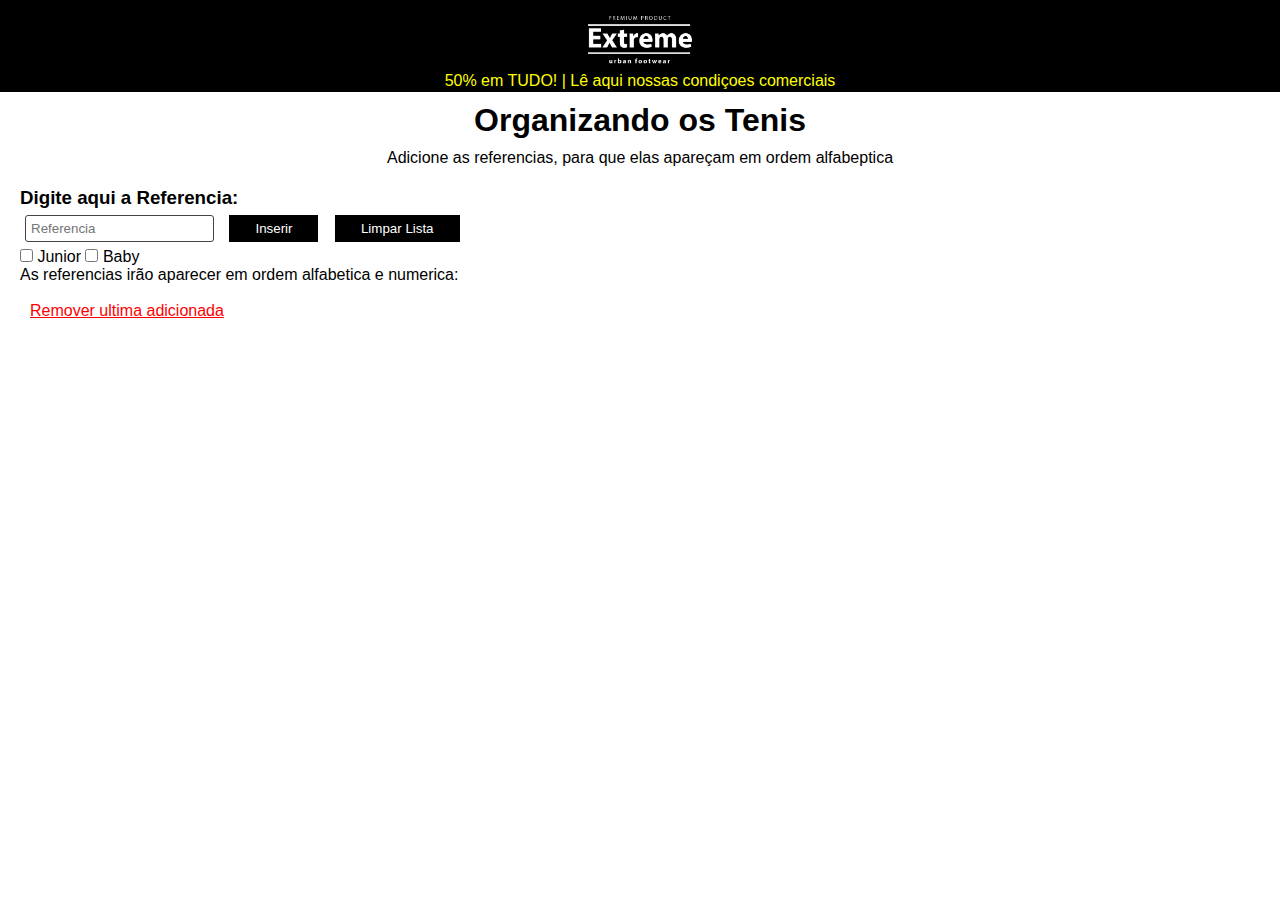
==== index.html @ b1c8dce0 "added remove item and fixed bug on reload page" ====
<!DOCTYPE html>
<html>
	<head>
		<meta charset="UTF-8" />
		<meta http-equiv="X-UA-Compatible" content="IE=edge" />
		<link
			rel="shortcut icon"
			href="assets/images/e-icon.png"
			type="image/x-icon"
		/>
		<meta name="viewport" content="width=device-width, initial-scale=1.0" />
		<title>Referencias</title>
		<script src="assets/app.js" defer></script>
		<link rel="stylesheet" href="assets/style.css" />
	</head>
	<body>
		<section class="nav-bar">
			<div>
				<a class="title" href="https://www.extremefootwear.pt/pt/">
					<img src="assets/images/extreme.png" alt="" class="logo" />
				</a>
			</div>
			<a
				class="title"
				href="https://www.extremefootwear.pt/pt/termos-e-condicoes"
			>
				50% em TUDO! | Lê aqui nossas condiçoes comerciais
			</a>
		</section>

		<section>
			<h1 class="second-title">Organizando os Tenis</h1>
			<div class="section">
				<article>
					<p>
						Adicione as referencias, para que elas apareçam em ordem alfabeptica
					</p>
				</article>
			</div>
			<div class="section-2">
				<h3>Digite aqui a Referencia:</h3>
				<input id="test" type="text" placeholder="Referencia" class="input" />
				<button type="button" onclick="shown()" class="inserir">Inserir</button>
				<button type="button" onclick="del()" class="delete">
					Limpar Lista
				</button>

				<div>
					<label>
						<input type="checkbox" name="junior" id="junior" />
						<span>Junior</span>
					</label>

					<label>
						<input type="checkbox" name="baby" id="baby" />
						<span>Baby</span>
					</label>
				</div>

				<p class="ref">
					As referencias irão aparecer em ordem alfabetica e numerica:
				</p>
				<br />
				<div>
					<p onclick="removeLast()" class="remove_last" id="del_last">
						Remover ultima adicionada
					</p>
				</div>
				<br />
				<p id="antes"></p>
				<p id="aparecer"></p>
			</div>
		</section>
	</body>
</html>
---- assets/style.css ----
*{
	margin: 0;
	padding: 0;
}
body{
	font-family: 'Rubik', sans-serif;
}

.nav-bar{
	display: flex;
	justify-content: center;
	align-items: center;
	justify-items: center;
	background-color: black;
	padding: 2px;
	margin: 0;
	flex-direction: column;
}
.logo{
	width: 150px;
	padding: 0;
	margin: 0;
}
.title{
	display: flex;
	justify-content: center;
	align-items: center;
	justify-items: center;
	color: #FFFF00;
	text-decoration: none;
}

.second-title{
	display: flex;
	justify-content: center;
	align-items: center;
	justify-items: center;
	margin-top: 10px;
}
.section{
	display: flex;
	justify-content: center;
	align-items: center;
	justify-items: center;
	margin-top: 10px;
}
.section-2{
	margin: 20px;
	/* margin-left: 10px; */
}

.input{
	padding: 5px;
	margin: 5px;
	border: 1px solid rgb(68, 68, 68);
	border-radius: 3px;
}
.input:hover{
	padding: 5px;
	margin: 5px;
}
.input:focus{
	outline: none;
}
.inserir{
	padding: 6px 26px;
	margin: 5px;
	background-color: black;
	color: white;
	border: 1px solid;
}
.inserir:hover{
	padding: 6px 26px;
	margin: 5px;
	background-color: white;
	color: black;
	border: 1px solid;
	cursor: pointer;
}
.delete{
	padding: 6px 26px;
	margin: 5px;
	background-color: black;
	color: white;
	border: 1px solid;
}	
.delete:hover{
	padding: 6px 26px;
	margin: 5px;
	background-color: white;
	color: black;
	border: 1px solid;
	cursor: pointer;
}
.remove_last{
	margin-left: 10px;
	color: red;
	text-decoration: underline;
	cursor: pointer;
	user-select: none;
}
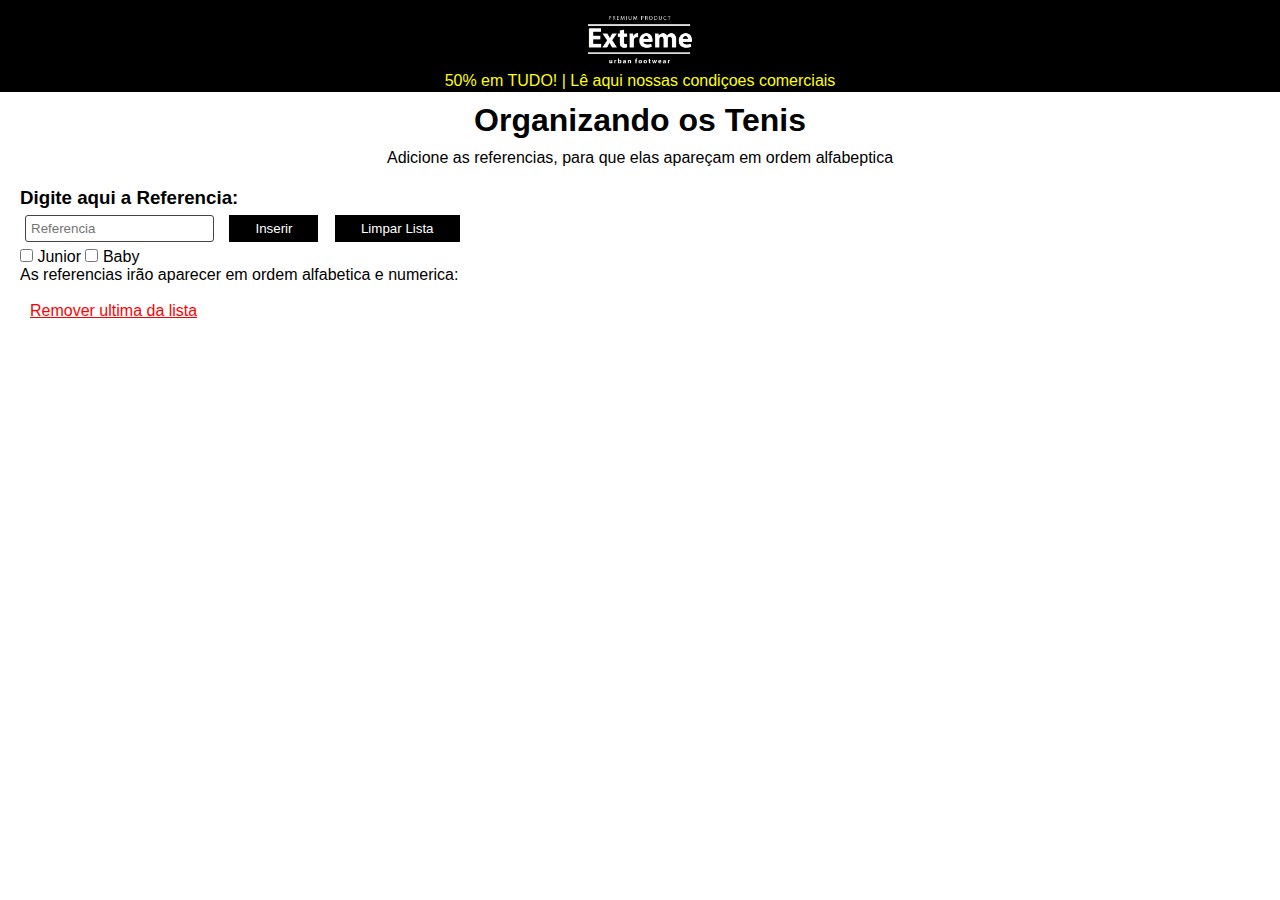
==== commit 26d9cb88: "Update index.html" ====
--- a/index.html
+++ b/index.html
@@ -63,7 +63,7 @@
 				<br />
 				<div>
 					<p onclick="removeLast()" class="remove_last" id="del_last">
-						Remover ultima adicionada
+						Remover ultima da lista
 					</p>
 				</div>
 				<br />
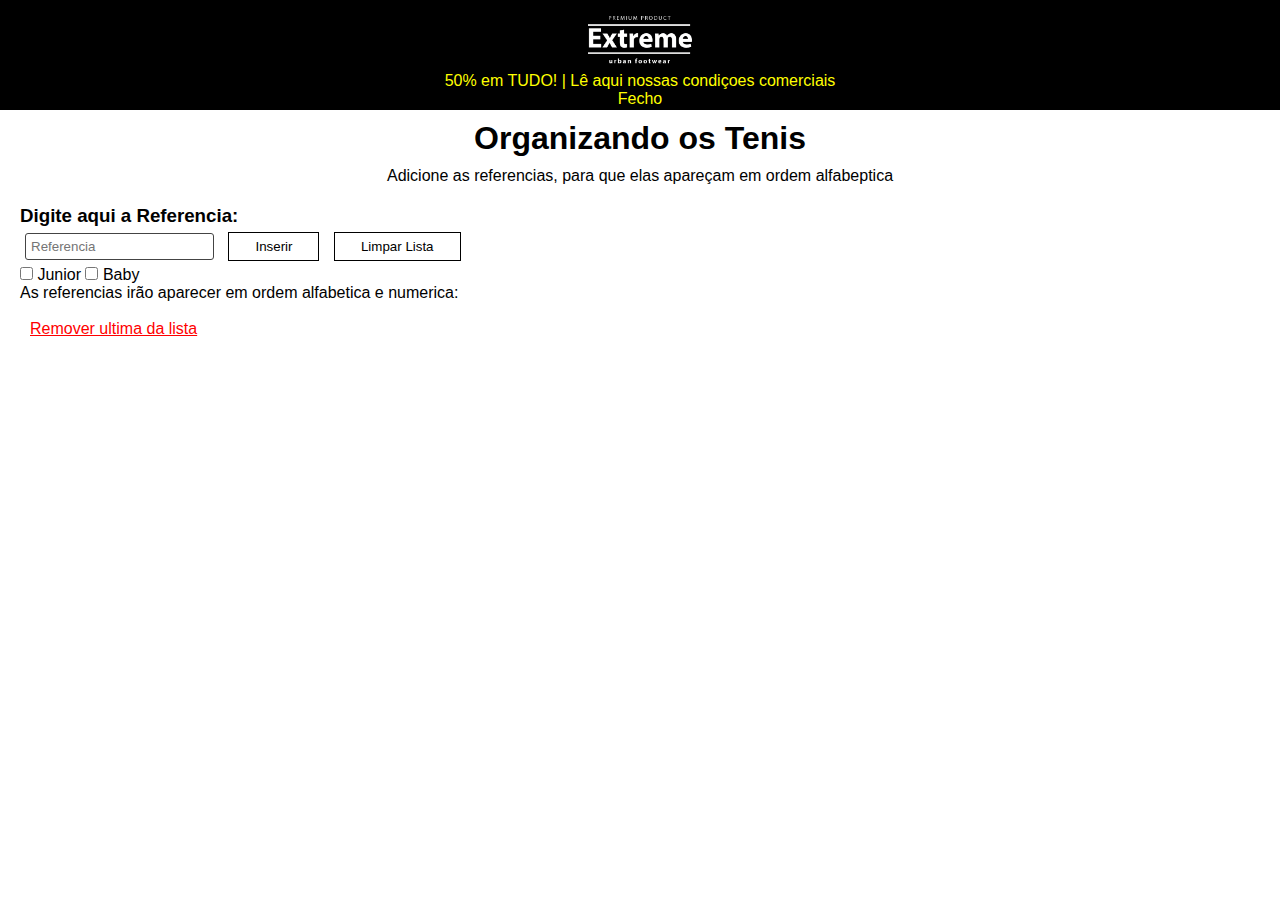
==== commit dd085670: "adicionando a opção de calcular o fecho" ====
--- a/index.html
+++ b/index.html
@@ -1,75 +1,76 @@
 <!DOCTYPE html>
 <html>
-	<head>
-		<meta charset="UTF-8" />
-		<meta http-equiv="X-UA-Compatible" content="IE=edge" />
-		<link
-			rel="shortcut icon"
-			href="assets/images/e-icon.png"
-			type="image/x-icon"
-		/>
-		<meta name="viewport" content="width=device-width, initial-scale=1.0" />
-		<title>Referencias</title>
-		<script src="assets/app.js" defer></script>
-		<link rel="stylesheet" href="assets/style.css" />
-	</head>
-	<body>
-		<section class="nav-bar">
-			<div>
-				<a class="title" href="https://www.extremefootwear.pt/pt/">
-					<img src="assets/images/extreme.png" alt="" class="logo" />
-				</a>
-			</div>
-			<a
-				class="title"
-				href="https://www.extremefootwear.pt/pt/termos-e-condicoes"
-			>
-				50% em TUDO! | Lê aqui nossas condiçoes comerciais
-			</a>
-		</section>
+  <head>
+    <meta charset="UTF-8" />
+    <meta http-equiv="X-UA-Compatible" content="IE=edge" />
+    <link
+      rel="shortcut icon"
+      href="assets/images/e-icon.png"
+      type="image/x-icon"
+    />
+    <meta name="viewport" content="width=device-width, initial-scale=1.0" />
+    <title>Referencias</title>
+    <script src="assets/app.js" defer></script>
+    <link rel="stylesheet" href="assets/style.css" />
+  </head>
+  <body>
+    <section class="nav-bar">
+      <div>
+        <a class="title" href="https://www.extremefootwear.pt/pt/">
+          <img src="assets/images/extreme.png" alt="" class="logo" />
+        </a>
+      </div>
+      <a
+        class="title"
+        href="https://www.extremefootwear.pt/pt/termos-e-condicoes"
+      >
+        50% em TUDO! | Lê aqui nossas condiçoes comerciais
+      </a>
+      <a class="title" href="fecho.html"> Fecho </a>
+    </section>
 
-		<section>
-			<h1 class="second-title">Organizando os Tenis</h1>
-			<div class="section">
-				<article>
-					<p>
-						Adicione as referencias, para que elas apareçam em ordem alfabeptica
-					</p>
-				</article>
-			</div>
-			<div class="section-2">
-				<h3>Digite aqui a Referencia:</h3>
-				<input id="test" type="text" placeholder="Referencia" class="input" />
-				<button type="button" onclick="shown()" class="inserir">Inserir</button>
-				<button type="button" onclick="del()" class="delete">
-					Limpar Lista
-				</button>
+    <section>
+      <h1 class="second-title">Organizando os Tenis</h1>
+      <div class="section">
+        <article>
+          <p>
+            Adicione as referencias, para que elas apareçam em ordem alfabeptica
+          </p>
+        </article>
+      </div>
+      <div class="section-2">
+        <h3>Digite aqui a Referencia:</h3>
+        <input id="test" type="text" placeholder="Referencia" class="input" />
+        <button type="button" onclick="shown()" class="inserir">Inserir</button>
+        <button type="button" onclick="del()" class="delete">
+          Limpar Lista
+        </button>
 
-				<div>
-					<label>
-						<input type="checkbox" name="junior" id="junior" />
-						<span>Junior</span>
-					</label>
+        <div>
+          <label>
+            <input type="checkbox" name="junior" id="junior" />
+            <span>Junior</span>
+          </label>
 
-					<label>
-						<input type="checkbox" name="baby" id="baby" />
-						<span>Baby</span>
-					</label>
-				</div>
+          <label>
+            <input type="checkbox" name="baby" id="baby" />
+            <span>Baby</span>
+          </label>
+        </div>
 
-				<p class="ref">
-					As referencias irão aparecer em ordem alfabetica e numerica:
-				</p>
-				<br />
-				<div>
-					<p onclick="removeLast()" class="remove_last" id="del_last">
-						Remover ultima da lista
-					</p>
-				</div>
-				<br />
-				<p id="antes"></p>
-				<p id="aparecer"></p>
-			</div>
-		</section>
-	</body>
+        <p class="ref">
+          As referencias irão aparecer em ordem alfabetica e numerica:
+        </p>
+        <br />
+        <div>
+          <p onclick="removeLast()" class="remove_last" id="del_last">
+            Remover ultima da lista
+          </p>
+        </div>
+        <br />
+        <p id="antes"></p>
+        <p id="aparecer"></p>
+      </div>
+    </section>
+  </body>
 </html>
--- a/assets/style.css
+++ b/assets/style.css
@@ -65,30 +65,30 @@
 .inserir{
 	padding: 6px 26px;
 	margin: 5px;
-	background-color: black;
-	color: white;
+	background-color: white;
+	color: black;
 	border: 1px solid;
 }
 .inserir:hover{
 	padding: 6px 26px;
 	margin: 5px;
-	background-color: white;
-	color: black;
+	background-color: black;
+	color: white;
 	border: 1px solid;
 	cursor: pointer;
 }
 .delete{
 	padding: 6px 26px;
 	margin: 5px;
-	background-color: black;
-	color: white;
+	background-color: white;
+	color: black;
 	border: 1px solid;
 }	
 .delete:hover{
 	padding: 6px 26px;
 	margin: 5px;
-	background-color: white;
-	color: black;
+	background-color: black;
+	color: white;
 	border: 1px solid;
 	cursor: pointer;
 }
@@ -98,4 +98,4 @@
 	text-decoration: underline;
 	cursor: pointer;
 	user-select: none;
-}+}
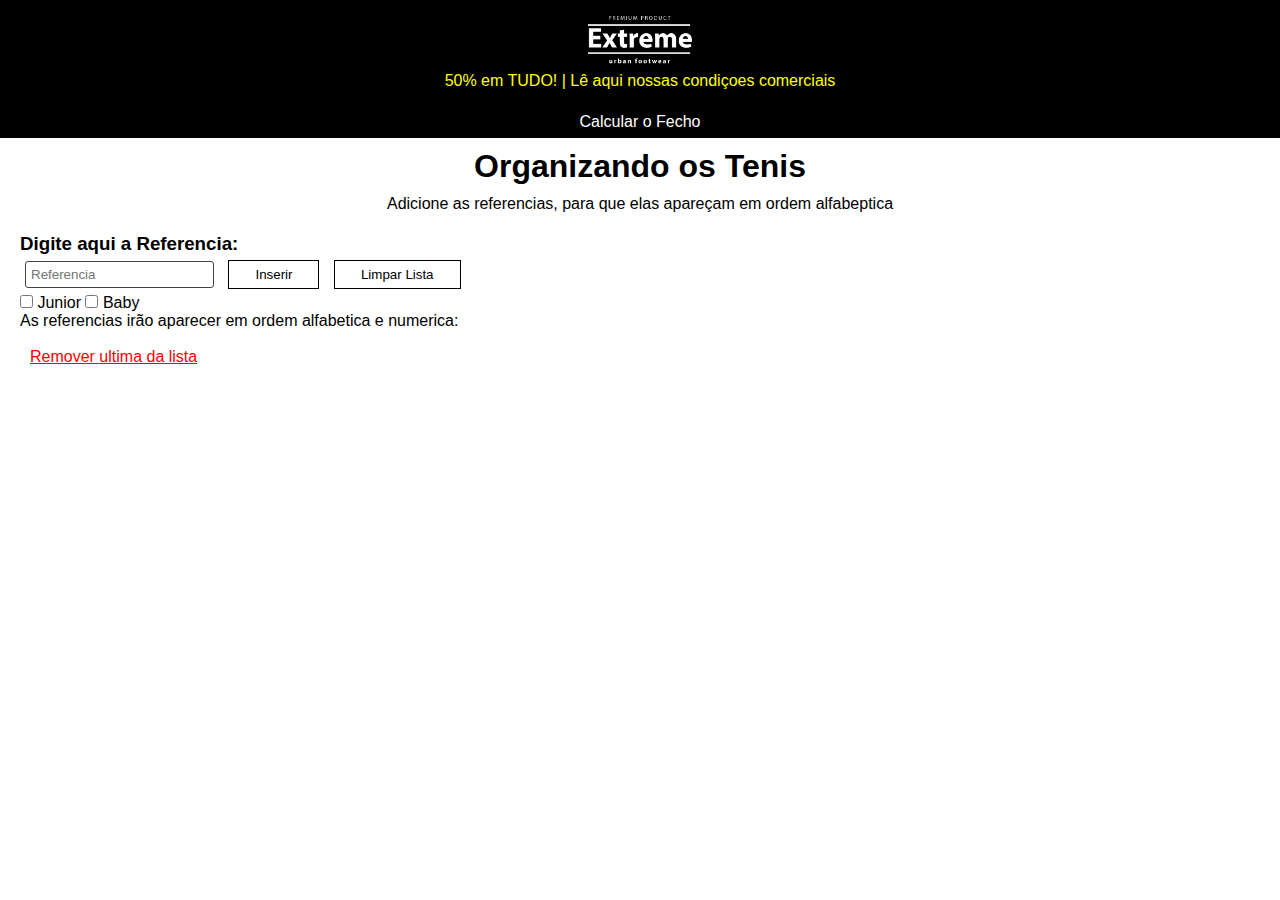
==== commit 4aa02400: "editando a pagina fecho e criando um link para voltar para a pagina de referencias" ====
--- a/index.html
+++ b/index.html
@@ -24,9 +24,9 @@
         class="title"
         href="https://www.extremefootwear.pt/pt/termos-e-condicoes"
       >
-        50% em TUDO! | Lê aqui nossas condiçoes comerciais
-      </a>
-      <a class="title" href="fecho.html"> Fecho </a>
+        50% em TUDO! | Lê aqui nossas condiçoes comerciais </a
+      >g
+      <a class="sub_title" href="fecho.html"> Calcular o Fecho </a>
     </section>
 
     <section>
--- a/assets/style.css
+++ b/assets/style.css
@@ -1,101 +1,117 @@
-*{
-	margin: 0;
-	padding: 0;
+* {
+  margin: 0;
+  padding: 0;
 }
-body{
-	font-family: 'Rubik', sans-serif;
+body {
+  font-family: "Rubik", sans-serif;
 }
 
-.nav-bar{
-	display: flex;
-	justify-content: center;
-	align-items: center;
-	justify-items: center;
-	background-color: black;
-	padding: 2px;
-	margin: 0;
-	flex-direction: column;
+.nav-bar {
+  display: flex;
+  justify-content: center;
+  align-items: center;
+  justify-items: center;
+  background-color: black;
+  padding: 2px;
+  margin: 0;
+  flex-direction: column;
 }
-.logo{
-	width: 150px;
-	padding: 0;
-	margin: 0;
+.logo {
+  width: 150px;
+  padding: 0;
+  margin: 0;
 }
-.title{
-	display: flex;
-	justify-content: center;
-	align-items: center;
-	justify-items: center;
-	color: #FFFF00;
-	text-decoration: none;
+.title {
+  display: flex;
+  justify-content: center;
+  align-items: center;
+  justify-items: center;
+  color: #ffff00;
+  text-decoration: none;
+}
+.sub_title {
+  display: flex;
+  justify-content: center;
+  align-items: center;
+  justify-items: center;
+  color: #ffffff;
+  text-decoration: none;
+  margin: 5px 0;
+}
+.sub_title:hover {
+  background-color: rgb(255, 255, 255);
+  color: black;
+  border-radius: 10px;
+  padding: 0 10px;
 }
 
-.second-title{
-	display: flex;
-	justify-content: center;
-	align-items: center;
-	justify-items: center;
-	margin-top: 10px;
-}
-.section{
-	display: flex;
-	justify-content: center;
-	align-items: center;
-	justify-items: center;
-	margin-top: 10px;
-}
-.section-2{
-	margin: 20px;
-	/* margin-left: 10px; */
+.second-title {
+  display: flex;
+  justify-content: center;
+  align-items: center;
+  justify-items: center;
+  margin-top: 10px;
 }
 
-.input{
-	padding: 5px;
-	margin: 5px;
-	border: 1px solid rgb(68, 68, 68);
-	border-radius: 3px;
+.section {
+  display: flex;
+  justify-content: center;
+  align-items: center;
+  justify-items: center;
+  margin-top: 10px;
 }
-.input:hover{
-	padding: 5px;
-	margin: 5px;
+.section-2 {
+  margin: 20px;
+  /* margin-left: 10px; */
 }
-.input:focus{
-	outline: none;
+
+.input {
+  padding: 5px;
+  margin: 5px;
+  border: 1px solid rgb(68, 68, 68);
+  border-radius: 3px;
 }
-.inserir{
-	padding: 6px 26px;
-	margin: 5px;
-	background-color: white;
-	color: black;
-	border: 1px solid;
+.input:hover {
+  padding: 5px;
+  margin: 5px;
 }
-.inserir:hover{
-	padding: 6px 26px;
-	margin: 5px;
-	background-color: black;
-	color: white;
-	border: 1px solid;
-	cursor: pointer;
+.input:focus {
+  outline: none;
 }
-.delete{
-	padding: 6px 26px;
-	margin: 5px;
-	background-color: white;
-	color: black;
-	border: 1px solid;
-}	
-.delete:hover{
-	padding: 6px 26px;
-	margin: 5px;
-	background-color: black;
-	color: white;
-	border: 1px solid;
-	cursor: pointer;
+.inserir {
+  padding: 6px 26px;
+  margin: 5px;
+  background-color: white;
+  color: black;
+  border: 1px solid;
 }
-.remove_last{
-	margin-left: 10px;
-	color: red;
-	text-decoration: underline;
-	cursor: pointer;
-	user-select: none;
+.inserir:hover {
+  padding: 6px 26px;
+  margin: 5px;
+  background-color: black;
+  color: white;
+  border: 1px solid;
+  cursor: pointer;
 }
+.delete {
+  padding: 6px 26px;
+  margin: 5px;
+  background-color: white;
+  color: black;
+  border: 1px solid;
+}
+.delete:hover {
+  padding: 6px 26px;
+  margin: 5px;
+  background-color: black;
+  color: white;
+  border: 1px solid;
+  cursor: pointer;
+}
+.remove_last {
+  margin-left: 10px;
+  color: red;
+  text-decoration: underline;
+  cursor: pointer;
+  user-select: none;
+}
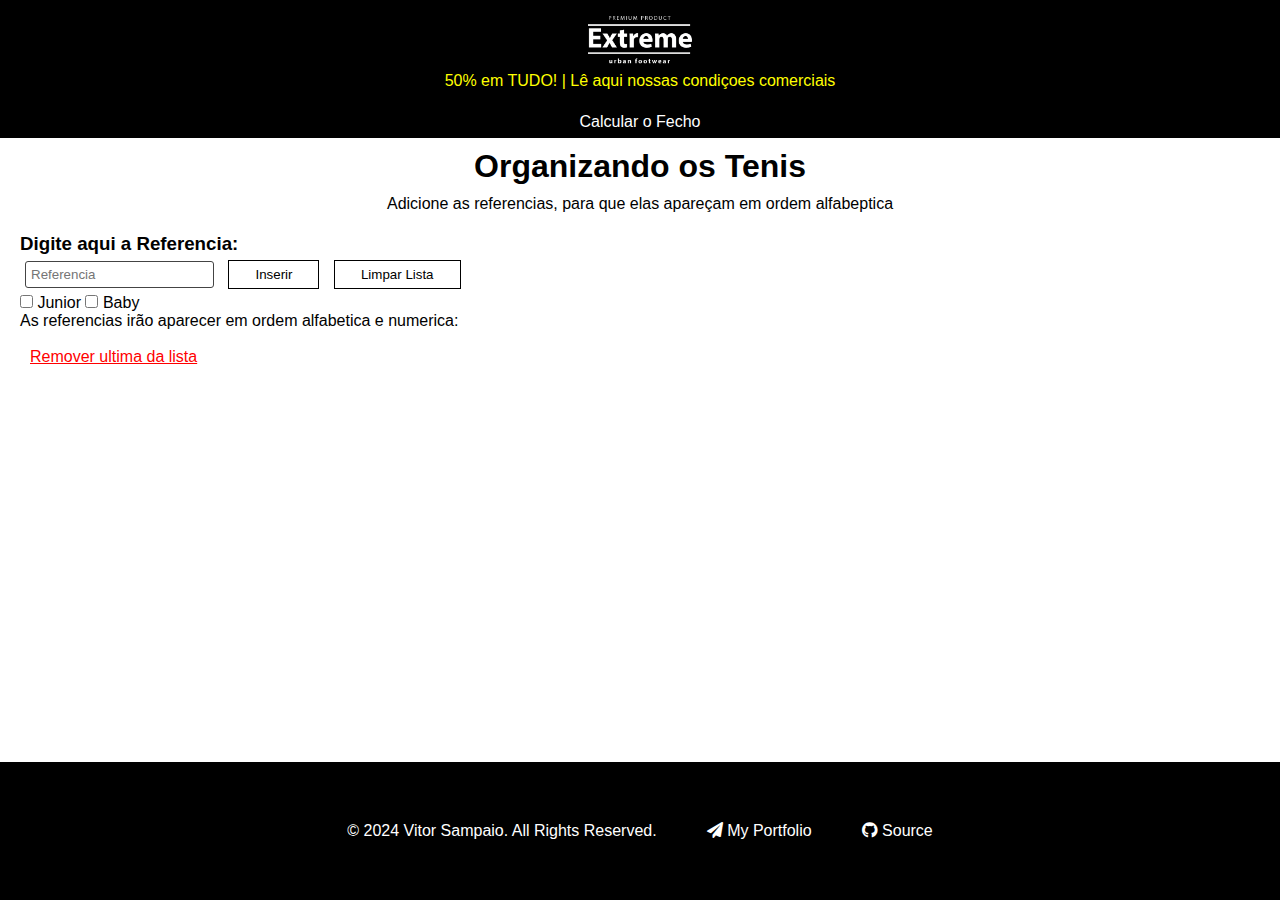
==== commit 35f425e4: "adding a footer and some links to my personal portfolio and github source code of the project" ====
--- a/index.html
+++ b/index.html
@@ -12,6 +12,10 @@
     <title>Referencias</title>
     <script src="assets/app.js" defer></script>
     <link rel="stylesheet" href="assets/style.css" />
+    <link
+      href="https://cdnjs.cloudflare.com/ajax/libs/font-awesome/5.13.0/css/all.min.css"
+      rel="stylesheet"
+    />
   </head>
   <body>
     <section class="nav-bar">
@@ -69,8 +73,21 @@
         </div>
         <br />
         <p id="antes"></p>
-        <p id="aparecer"></p>
+        <p id="aparecer" class="lista"></p>
       </div>
     </section>
+    <footer class="footer">
+      <div>© 2024 Vitor Sampaio. All Rights Reserved.</div>
+      <div>
+        <a href="https://sampaio-portfolio.netlify.app/"
+          ><i class="fas fa-paper-plane"></i> My Portfolio</a
+        >
+      </div>
+      <div>
+        <a href="https://github.com/Sampai0z/referencias_extreme"
+          ><i class="fab fa-github"></i> Source</a
+        >
+      </div>
+    </footer>
   </body>
 </html>
--- a/assets/style.css
+++ b/assets/style.css
@@ -60,6 +60,7 @@
   justify-items: center;
   margin-top: 10px;
 }
+
 .section-2 {
   margin: 20px;
   /* margin-left: 10px; */
@@ -115,3 +116,81 @@
   cursor: pointer;
   user-select: none;
 }
+.lista {
+  display: flex;
+  overflow: auto;
+  height: 55vh;
+  width: 50%;
+}
+
+/* ---------------------------------------- */
+
+.todo {
+  padding-left: 100px;
+}
+.section-fecho {
+  display: flex;
+  flex-direction: column;
+  gap: 10px;
+  width: 200px;
+}
+.fecho {
+  display: flex;
+  gap: 200px;
+  width: 200px;
+}
+.coin_input,
+.notas_input {
+  padding: 10px;
+  margin: 5px;
+  border: 1px solid rgb(68, 68, 68);
+  border-radius: 3px;
+}
+
+.apagar {
+  padding: 6px 26px;
+  margin: 5px;
+  background-color: black;
+  color: white;
+  border: 1px solid;
+}
+.apagar:hover {
+  padding: 6px 26px;
+  margin: 5px;
+  background-color: rgb(255, 48, 48);
+  color: white;
+  border: 1px solid;
+  cursor: pointer;
+}
+.fundo {
+  width: 200px;
+  height: 30px;
+  display: flex;
+  align-items: center;
+  justify-content: center;
+  line-height: 10px;
+  padding-left: 10px;
+}
+/* Estilize o input para esconder as setas */
+input[type="number"]::-webkit-inner-spin-button,
+input[type="number"]::-webkit-outer-spin-button {
+  -webkit-appearance: none;
+  margin: 0;
+}
+
+.footer {
+  display: flex;
+  justify-content: center;
+  align-items: center;
+  gap: 50px;
+  position: absolute;
+  bottom: 0;
+  padding: 60px 0;
+  width: 100%;
+  background-color: rgb(0, 0, 0);
+  color: white;
+}
+a {
+  color: white;
+  text-decoration: none;
+}
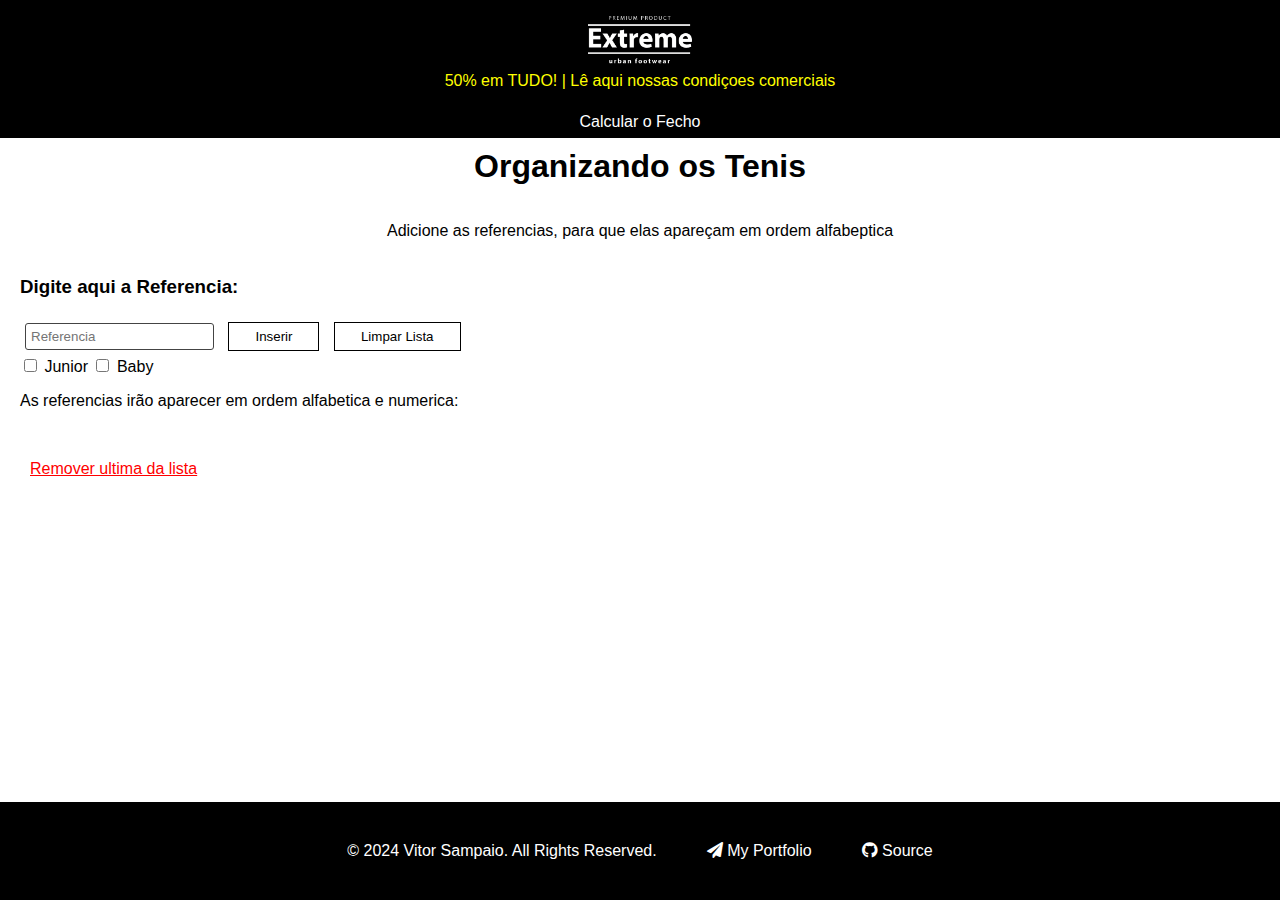
==== commit a7aa673f: "finished footer, with size and position fixed at bottom, link open in new tab" ====
--- a/index.html
+++ b/index.html
@@ -20,13 +20,18 @@
   <body>
     <section class="nav-bar">
       <div>
-        <a class="title" href="https://www.extremefootwear.pt/pt/">
+        <a
+          class="title"
+          href="https://www.extremefootwear.pt/pt/"
+          target="_blank"
+        >
           <img src="assets/images/extreme.png" alt="" class="logo" />
         </a>
       </div>
       <a
         class="title"
         href="https://www.extremefootwear.pt/pt/termos-e-condicoes"
+        target="_blank"
       >
         50% em TUDO! | Lê aqui nossas condiçoes comerciais </a
       >g
@@ -77,16 +82,20 @@
       </div>
     </section>
     <footer class="footer">
-      <div>© 2024 Vitor Sampaio. All Rights Reserved.</div>
-      <div>
-        <a href="https://sampaio-portfolio.netlify.app/"
-          ><i class="fas fa-paper-plane"></i> My Portfolio</a
-        >
-      </div>
-      <div>
-        <a href="https://github.com/Sampai0z/referencias_extreme"
-          ><i class="fab fa-github"></i> Source</a
-        >
+      <div class="footer-content">
+        <div>© 2024 Vitor Sampaio. All Rights Reserved.</div>
+        <div>
+          <a href="https://sampaio-portfolio.netlify.app/" target="_blank"
+            ><i class="fas fa-paper-plane"></i> My Portfolio</a
+          >
+        </div>
+        <div>
+          <a
+            href="https://github.com/Sampai0z/referencias_extreme"
+            target="_blank"
+            ><i class="fab fa-github"></i> Source</a
+          >
+        </div>
       </div>
     </footer>
   </body>
--- a/assets/style.css
+++ b/assets/style.css
@@ -1,9 +1,10 @@
-* {
-  margin: 0;
-  padding: 0;
-}
 body {
   font-family: "Rubik", sans-serif;
+  margin: 0;
+  padding: 0;
+  min-height: 100vh;
+  display: flex;
+  flex-direction: column;
 }
 
 .nav-bar {
@@ -118,9 +119,6 @@
 }
 .lista {
   display: flex;
-  overflow: auto;
-  height: 55vh;
-  width: 50%;
 }
 
 /* ---------------------------------------- */
@@ -177,19 +175,26 @@
   -webkit-appearance: none;
   margin: 0;
 }
-
+.section-2 {
+  margin-bottom: 100px;
+}
 .footer {
+  margin-top: auto;
+  background-color: rgb(0, 0, 0);
+  color: white;
+}
+.footer-content {
   display: flex;
   justify-content: center;
   align-items: center;
   gap: 50px;
-  position: absolute;
-  bottom: 0;
-  padding: 60px 0;
+
+  padding: 40px 0;
   width: 100%;
   background-color: rgb(0, 0, 0);
   color: white;
 }
+
 a {
   color: white;
   text-decoration: none;
